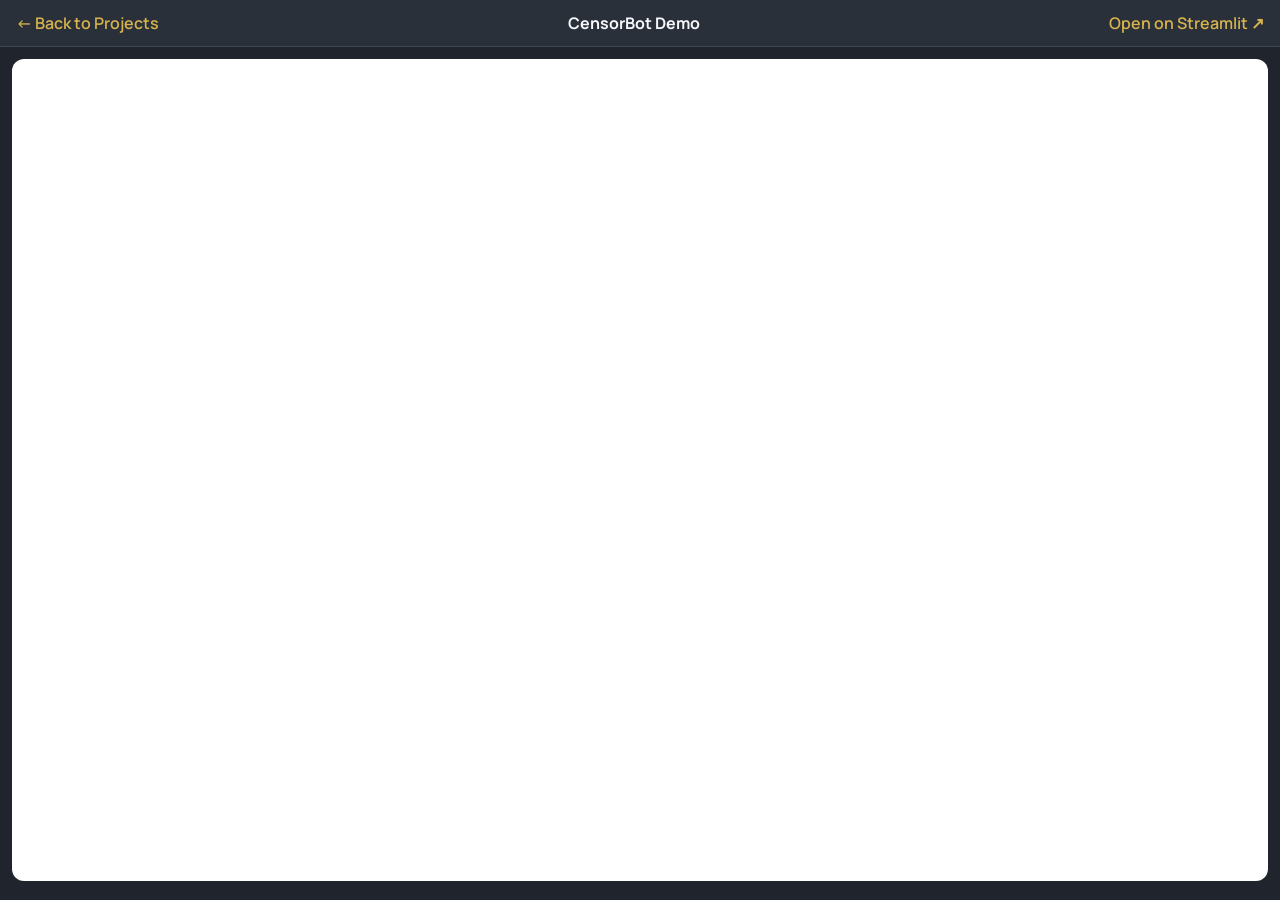
==== censorbot-demo.html @ 4719621e "Add new sections for contact, education, experience, projects, and skills Added a demo page for the " ====
<!DOCTYPE html>
<html lang="en">
<head>
    <meta charset="UTF-8">
    <meta name="viewport" content="width=device-width, initial-scale=1.0">
    <title>CensorBot Demo | Marcel Giovanni Munaba</title>
    <link rel="preconnect" href="https://fonts.googleapis.com">
    <link rel="preconnect" href="https://fonts.gstatic.com" crossorigin>
    <link href="https://fonts.googleapis.com/css2?family=Manrope&display=swap" rel="stylesheet">
    <style>
        :root {
            color-scheme: dark;
            --bg: #1f242d;
            --surface: #2a303a;
            --text: #f5f7fb;
            --accent: #d7b34d;
        }

        * {
            box-sizing: border-box;
        }

        html, body {
            height: 100%;
            margin: 0;
            font-family: 'Manrope', sans-serif;
            background: var(--bg);
            color: var(--text);
        }

        .demo-layout {
            min-height: 100%;
            display: flex;
            flex-direction: column;
        }

        .demo-topbar {
            display: flex;
            align-items: center;
            justify-content: space-between;
            gap: 12px;
            padding: 12px 16px;
            background: var(--surface);
            border-bottom: 1px solid rgba(255, 255, 255, 0.1);
        }

        .demo-topbar a {
            color: var(--accent);
            text-decoration: none;
            font-weight: 600;
        }

        .demo-shell {
            flex: 1;
            padding: 12px;
        }

        iframe {
            width: 100%;
            height: 100%;
            min-height: calc(100vh - 78px);
            border: 0;
            border-radius: 12px;
            background: #111318;
        }
    </style>
</head>
<body>
    <div class="demo-layout">
        <header class="demo-topbar">
            <a href="index.html#Projects">← Back to Projects</a>
            <strong>CensorBot Demo</strong>
            <a href="https://censorbot.streamlit.app/" target="_blank" rel="noopener noreferrer">Open on Streamlit ↗</a>
        </header>
        <main class="demo-shell">
            <iframe
                title="CensorBot Demo"
                src="https://censorbot.streamlit.app/?embed=true&embed_options=dark_theme"
                loading="lazy"></iframe>
        </main>
    </div>
</body>
</html>
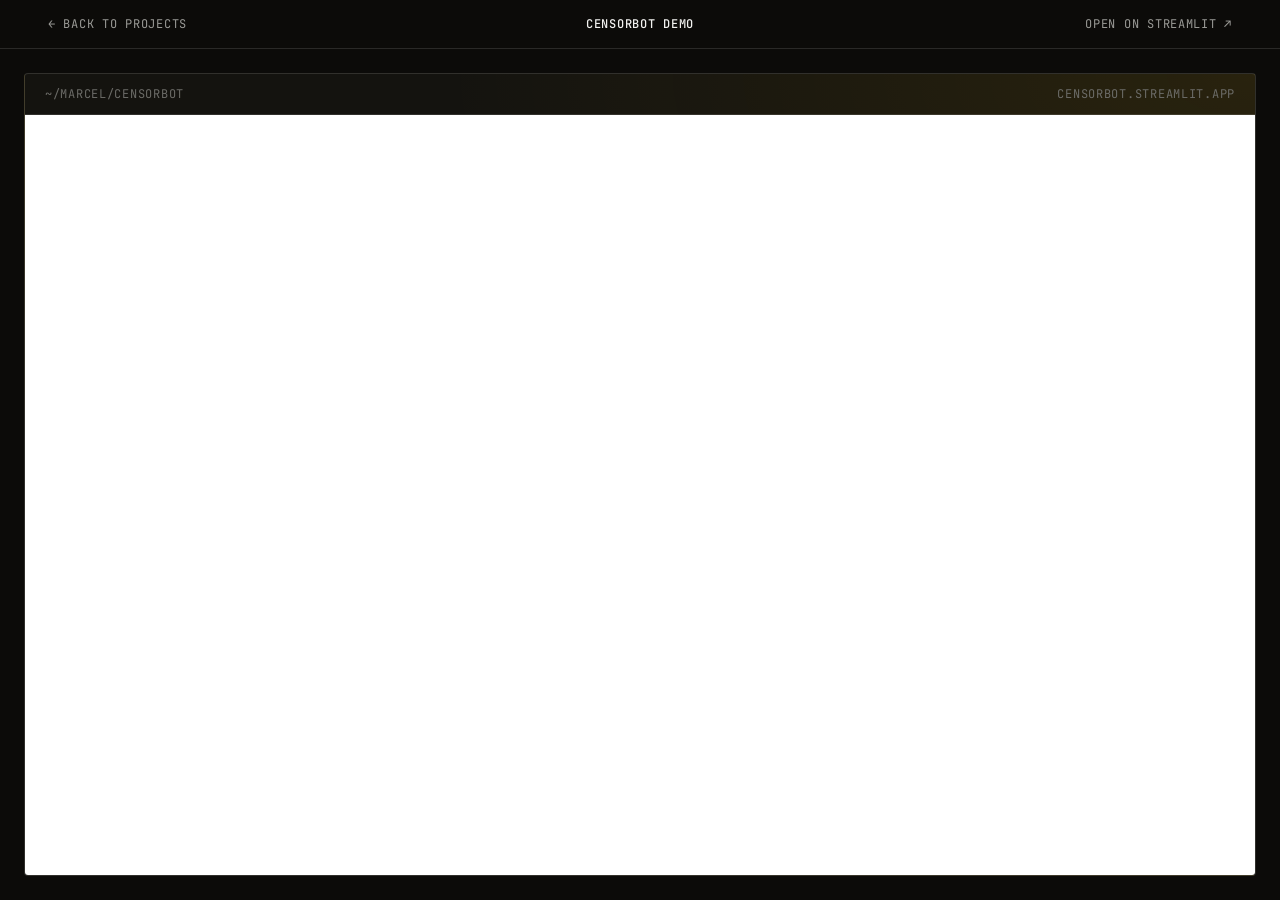
==== commit bbd46240: "Redesign site as a single-page portfolio - New layout: oversized name hero, mono meta bar, terminal-" ====
--- a/censorbot-demo.html
+++ b/censorbot-demo.html
@@ -6,77 +6,27 @@
     <title>CensorBot Demo | Marcel Giovanni Munaba</title>
     <link rel="preconnect" href="https://fonts.googleapis.com">
     <link rel="preconnect" href="https://fonts.gstatic.com" crossorigin>
-    <link href="https://fonts.googleapis.com/css2?family=Manrope&display=swap" rel="stylesheet">
-    <style>
-        :root {
-            color-scheme: dark;
-            --bg: #1f242d;
-            --surface: #2a303a;
-            --text: #f5f7fb;
-            --accent: #d7b34d;
-        }
-
-        * {
-            box-sizing: border-box;
-        }
-
-        html, body {
-            height: 100%;
-            margin: 0;
-            font-family: 'Manrope', sans-serif;
-            background: var(--bg);
-            color: var(--text);
-        }
-
-        .demo-layout {
-            min-height: 100%;
-            display: flex;
-            flex-direction: column;
-        }
-
-        .demo-topbar {
-            display: flex;
-            align-items: center;
-            justify-content: space-between;
-            gap: 12px;
-            padding: 12px 16px;
-            background: var(--surface);
-            border-bottom: 1px solid rgba(255, 255, 255, 0.1);
-        }
-
-        .demo-topbar a {
-            color: var(--accent);
-            text-decoration: none;
-            font-weight: 600;
-        }
-
-        .demo-shell {
-            flex: 1;
-            padding: 12px;
-        }
-
-        iframe {
-            width: 100%;
-            height: 100%;
-            min-height: calc(100vh - 78px);
-            border: 0;
-            border-radius: 12px;
-            background: #111318;
-        }
-    </style>
+    <link href="https://fonts.googleapis.com/css2?family=Inter+Tight:wght@400;500&family=JetBrains+Mono:wght@400;500&display=swap" rel="stylesheet">
+    <link href="css/demo.css" rel="stylesheet">
 </head>
 <body>
     <div class="demo-layout">
         <header class="demo-topbar">
-            <a href="index.html#Projects">← Back to Projects</a>
+            <a href="index.html#projects">← Back to projects</a>
             <strong>CensorBot Demo</strong>
             <a href="https://censorbot.streamlit.app/" target="_blank" rel="noopener noreferrer">Open on Streamlit ↗</a>
         </header>
         <main class="demo-shell">
-            <iframe
-                title="CensorBot Demo"
-                src="https://censorbot.streamlit.app/?embed=true&embed_options=dark_theme"
-                loading="lazy"></iframe>
+            <div class="demo-window">
+                <div class="demo-window__head" aria-hidden="true">
+                    <span>~/marcel/censorbot</span>
+                    <span>censorbot.streamlit.app</span>
+                </div>
+                <iframe
+                    title="CensorBot Demo"
+                    src="https://censorbot.streamlit.app/?embed=true&embed_options=dark_theme"
+                    loading="lazy"></iframe>
+            </div>
         </main>
     </div>
 </body>
--- a/css/demo.css
+++ b/css/demo.css
@@ -0,0 +1,125 @@
+:root {
+    color-scheme: dark;
+    --bg: #0c0b09;
+    --bg-raised: #14130f;
+    --glow: rgba(255, 195, 0, 0.09);
+    --dim: #6b6b67;
+    --line: rgba(255, 255, 255, 0.12);
+    --text: #f2f2f0;
+    --muted: #9a9a96;
+    --accent: #ffc300;
+    --sans: "Inter Tight", system-ui, -apple-system, "Segoe UI", sans-serif;
+    --mono: "JetBrains Mono", ui-monospace, SFMono-Regular, Menlo, monospace;
+}
+
+* {
+    box-sizing: border-box;
+}
+
+html, body {
+    height: 100%;
+    margin: 0;
+    font-family: var(--sans);
+    background: var(--bg);
+    color: var(--text);
+    -webkit-font-smoothing: antialiased;
+}
+
+.demo-layout {
+    min-height: 100%;
+    display: flex;
+    flex-direction: column;
+}
+
+.demo-topbar {
+    display: grid;
+    grid-template-columns: 1fr auto 1fr;
+    align-items: center;
+    gap: 12px;
+    padding: 16px clamp(16px, 4vw, 48px);
+    border-bottom: 1px solid var(--line);
+    font-family: var(--mono);
+    font-size: 0.75rem;
+    letter-spacing: 0.06em;
+    text-transform: uppercase;
+}
+
+.demo-topbar strong {
+    font-weight: 500;
+    text-align: center;
+}
+
+.demo-topbar a {
+    color: var(--muted);
+    text-decoration: none;
+    transition: color 0.2s ease;
+}
+
+.demo-topbar a:last-child {
+    text-align: right;
+}
+
+.demo-topbar a:hover {
+    color: var(--accent);
+}
+
+.demo-topbar a:focus-visible {
+    outline: 2px solid var(--accent);
+    outline-offset: 3px;
+}
+
+.demo-shell {
+    flex: 1;
+    display: flex;
+    padding: clamp(12px, 2vw, 24px);
+}
+
+.demo-window {
+    flex: 1;
+    display: flex;
+    flex-direction: column;
+    border: 1px solid var(--line);
+    border-radius: 4px;
+    overflow: hidden;
+    background:
+        radial-gradient(120% 90% at 100% 0%, var(--glow), transparent 55%),
+        var(--bg-raised);
+}
+
+.demo-window__head {
+    display: flex;
+    justify-content: space-between;
+    gap: 16px;
+    padding: 12px 20px;
+    border-bottom: 1px solid var(--line);
+    font-family: var(--mono);
+    font-size: 0.75rem;
+    letter-spacing: 0.06em;
+    text-transform: uppercase;
+    color: var(--dim);
+}
+
+.demo-window__head span:last-child {
+    overflow: hidden;
+    text-overflow: ellipsis;
+    white-space: nowrap;
+}
+
+iframe {
+    flex: 1;
+    display: block;
+    width: 100%;
+    min-height: calc(100vh - 150px);
+    border: 0;
+    background: transparent;
+}
+
+@media (max-width: 560px) {
+    .demo-topbar {
+        grid-template-columns: 1fr 1fr;
+    }
+
+    .demo-topbar strong {
+        display: none;
+    }
+}
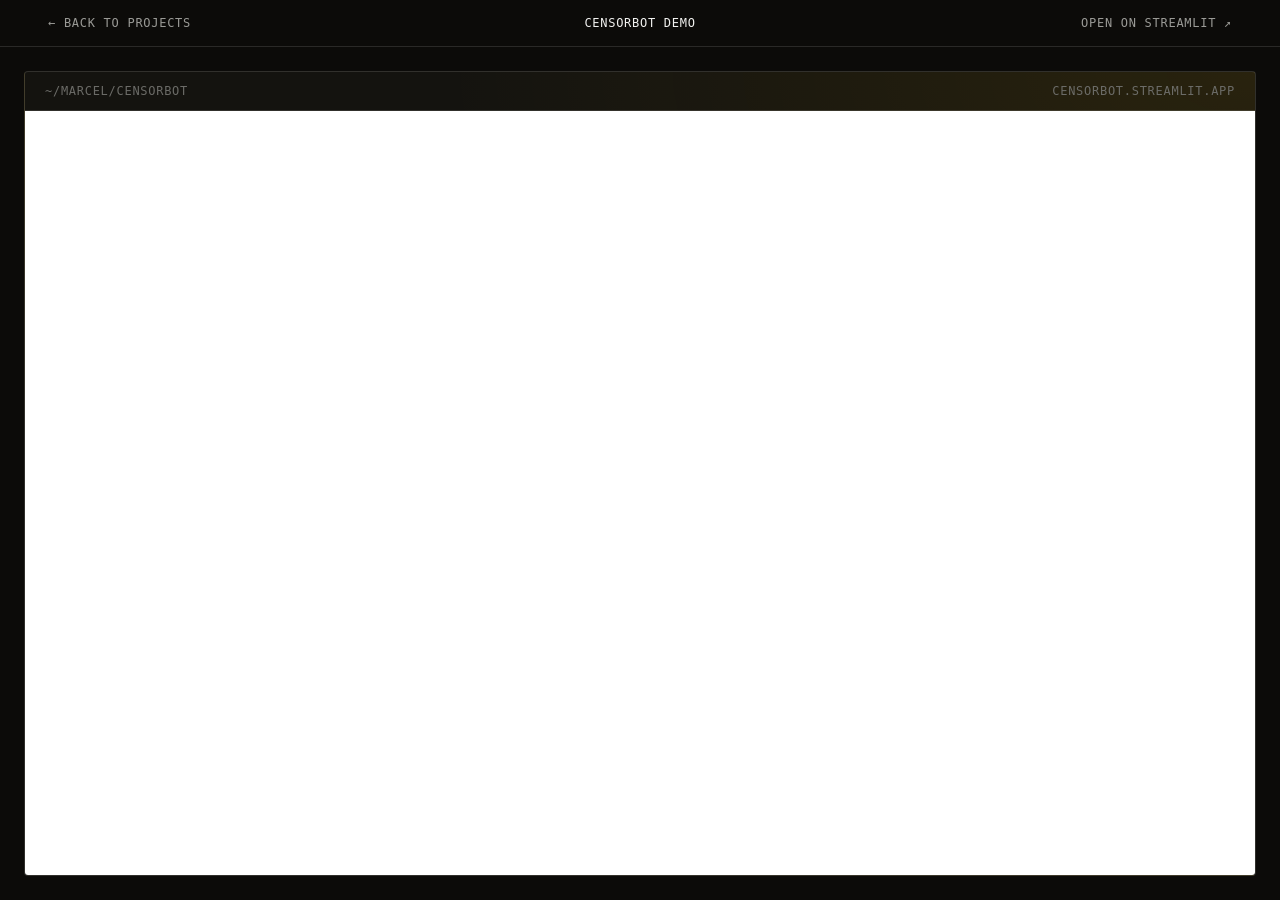
==== commit 2cd1c13c: "Harden pages, block AI crawlers and drop unused assets - Terminal panel types `ls ~/projects` with l" ====
--- a/censorbot-demo.html
+++ b/censorbot-demo.html
@@ -3,6 +3,8 @@
 <head>
     <meta charset="UTF-8">
     <meta name="viewport" content="width=device-width, initial-scale=1.0">
+    <meta http-equiv="Content-Security-Policy" content="default-src 'self'; base-uri 'self'; object-src 'none'; form-action 'none'; img-src 'self' data:; style-src 'self' https://fonts.googleapis.com; font-src https://fonts.gstatic.com; connect-src 'self'; script-src 'none'; frame-src https://censorbot.streamlit.app">
+    <meta name="referrer" content="strict-origin-when-cross-origin">
     <title>CensorBot Demo | Marcel Giovanni Munaba</title>
     <link rel="preconnect" href="https://fonts.googleapis.com">
     <link rel="preconnect" href="https://fonts.gstatic.com" crossorigin>
@@ -25,7 +27,9 @@
                 <iframe
                     title="CensorBot Demo"
                     src="https://censorbot.streamlit.app/?embed=true&embed_options=dark_theme"
-                    loading="lazy"></iframe>
+                    loading="lazy"
+                    sandbox="allow-scripts allow-same-origin allow-forms allow-popups allow-popups-to-escape-sandbox"
+                    referrerpolicy="strict-origin-when-cross-origin"></iframe>
             </div>
         </main>
     </div>
